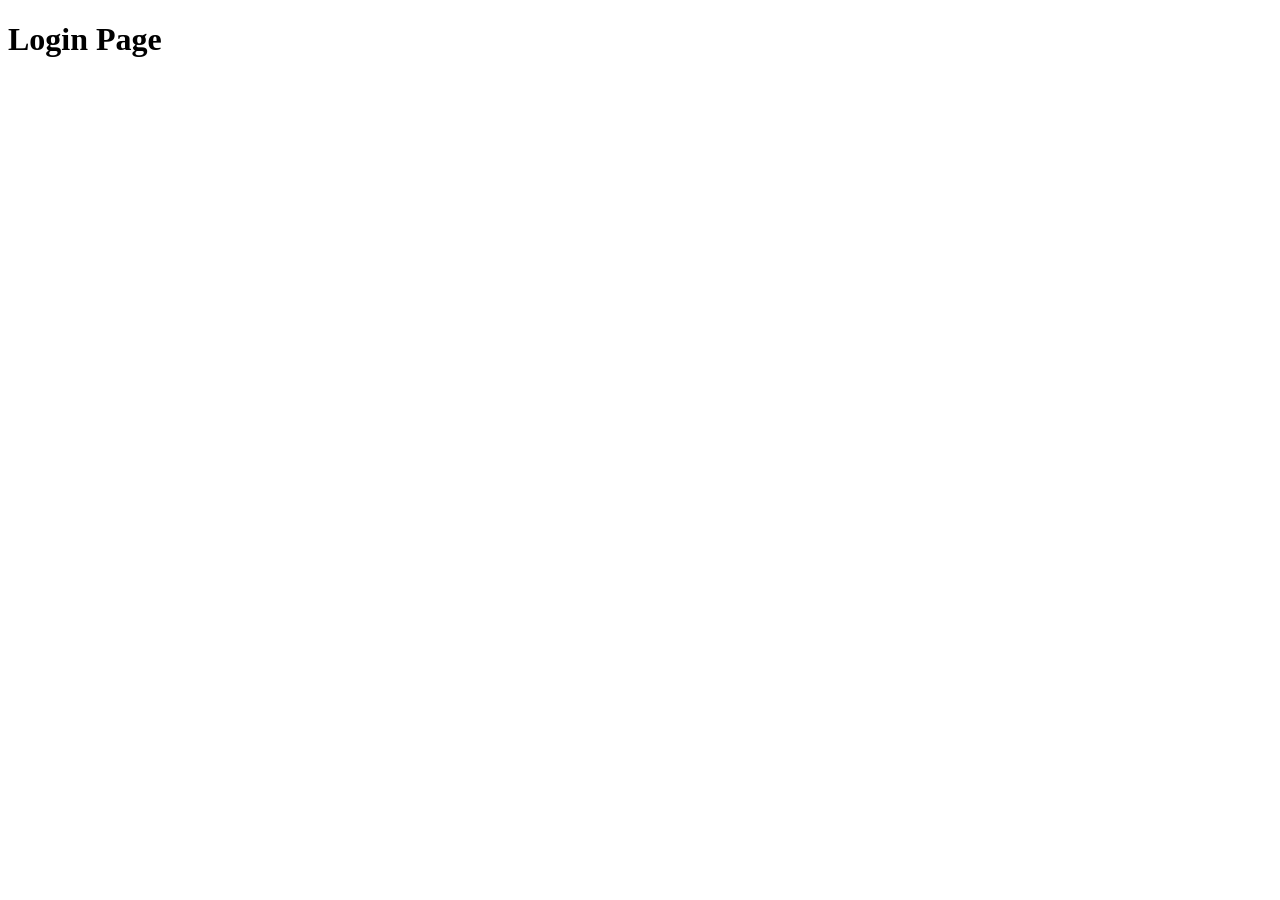
==== src/main/resources/templates/login.html @ 160b86b2 "Initial GameHive commit" ====
<!DOCTYPE html>
<html xmlns:th="http://www.thymeleaf.org">
<head>
    <title>Login</title>
	<link rel="stylesheet" th:href="@{/css/styles.css}">
</head>
<body>

<div th:replace="~{fragments/navbar :: navbar}"></div>

<h1>Login Page</h1>

</body>
</html>
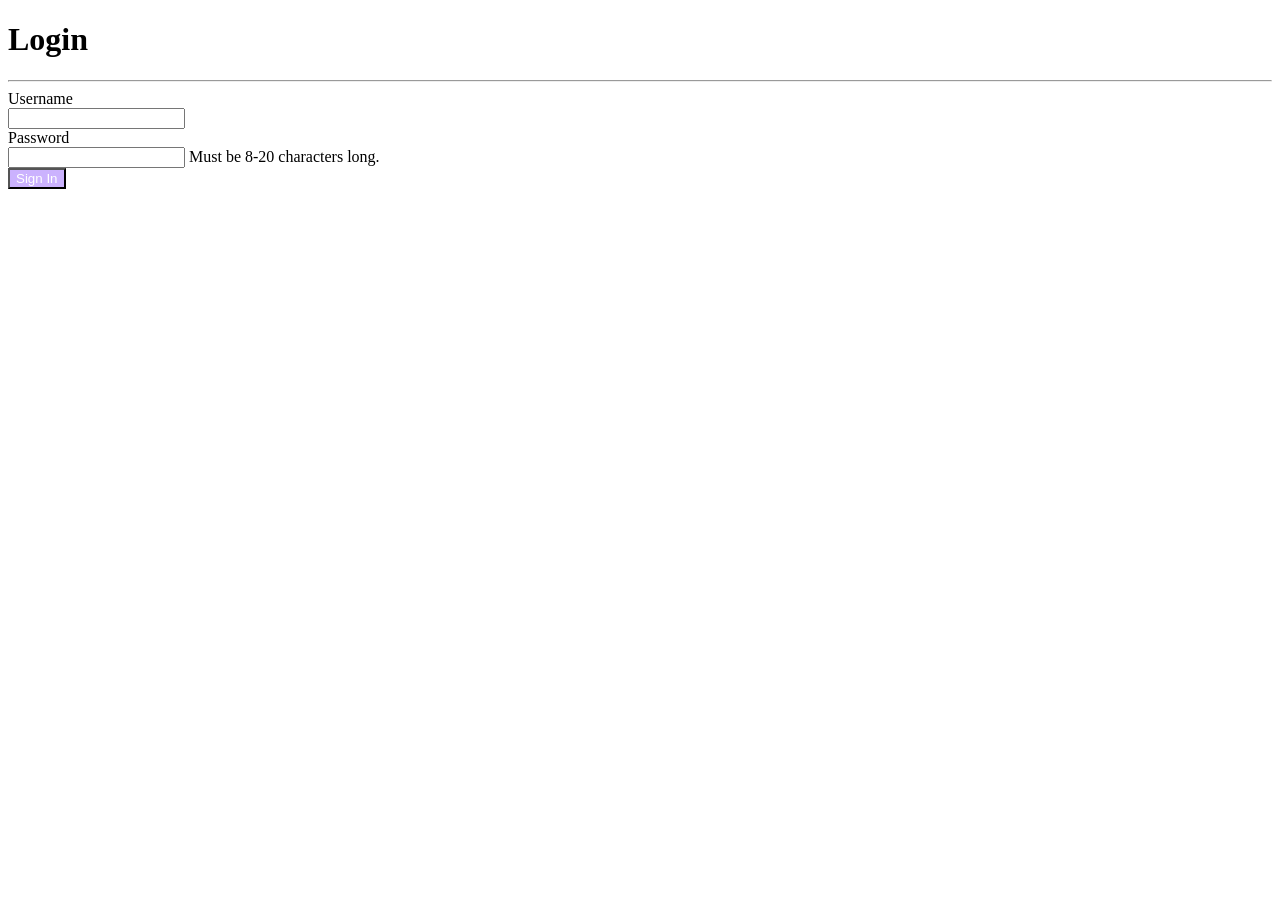
==== commit 4c4f83cb: "Enhance login page with Bootstrap styling Added login form, navigation bar, and footer to the login " ====
--- a/src/main/resources/templates/login.html
+++ b/src/main/resources/templates/login.html
@@ -1,14 +1,54 @@
 <!DOCTYPE html>
 <html xmlns:th="http://www.thymeleaf.org">
-<head>
-    <title>Login</title>
-	<link rel="stylesheet" th:href="@{/css/styles.css}">
-</head>
-<body>
-
-<div th:replace="~{fragments/navbar :: navbar}"></div>
-
-<h1>Login Page</h1>
-
-</body>
-</html>+	<head>
+		<link rel="stylesheet" href="/webjars/bootstrap/5.3.3/css/bootstrap.min.css">
+		<link rel="stylesheet" th:href="@{/style.css}">
+		<script src="/webjars/bootstrap/5.3.3/js/bootstrap.bundle.min.js"></script>
+	</head>
+	<body>
+		<div th:replace="~{fragments/navbar :: navbar}"></div>
+		<div class="container-md flex-grow-1 vh-100 d-flex justify-content-center align-items-center">
+			<div>
+				<form class="border border-secondary border-4 rounded p-5 shadow-sm" th:action="@{/login}" method="post">
+					<h1>Login</h1>
+					<hr class="pb-5">
+					<div class="row mb-3">
+					    <div class="col-3">
+					        <label for="inputUsername" class="col-form-label">Username</label>
+					    </div>
+					    <div class="col-9">
+					        <input type="text"
+					               id="inputUsername"
+					               class="form-control border border-secondary">
+					    </div>
+					</div>
+					<div class="row mb-3">
+					    <div class="col-3">
+					        <label for="inputPassword" class="col-form-label">
+					            Password
+					        </label>
+					    </div>
+					    <div class="col-9">
+					        <input type="password"
+					               id="inputPassword"
+					               class="form-control border border-secondary">
+					        <span class="form-text">
+					            Must be 8-20 characters long.
+					        </span>
+					    </div>
+					</div>
+					<div class="row">
+					    <div class="offset-3 col-9">
+					        <button type="submit"
+					                class="btn p-2"
+									style="background-color: #cbb2fe; color: white;">
+					            Sign In
+					        </button>
+					    </div>
+					</div>
+				</form>
+			</div>
+		</div>
+		<div th:replace="~{fragments/footer :: footer}"></div>
+	</body>
+</html>
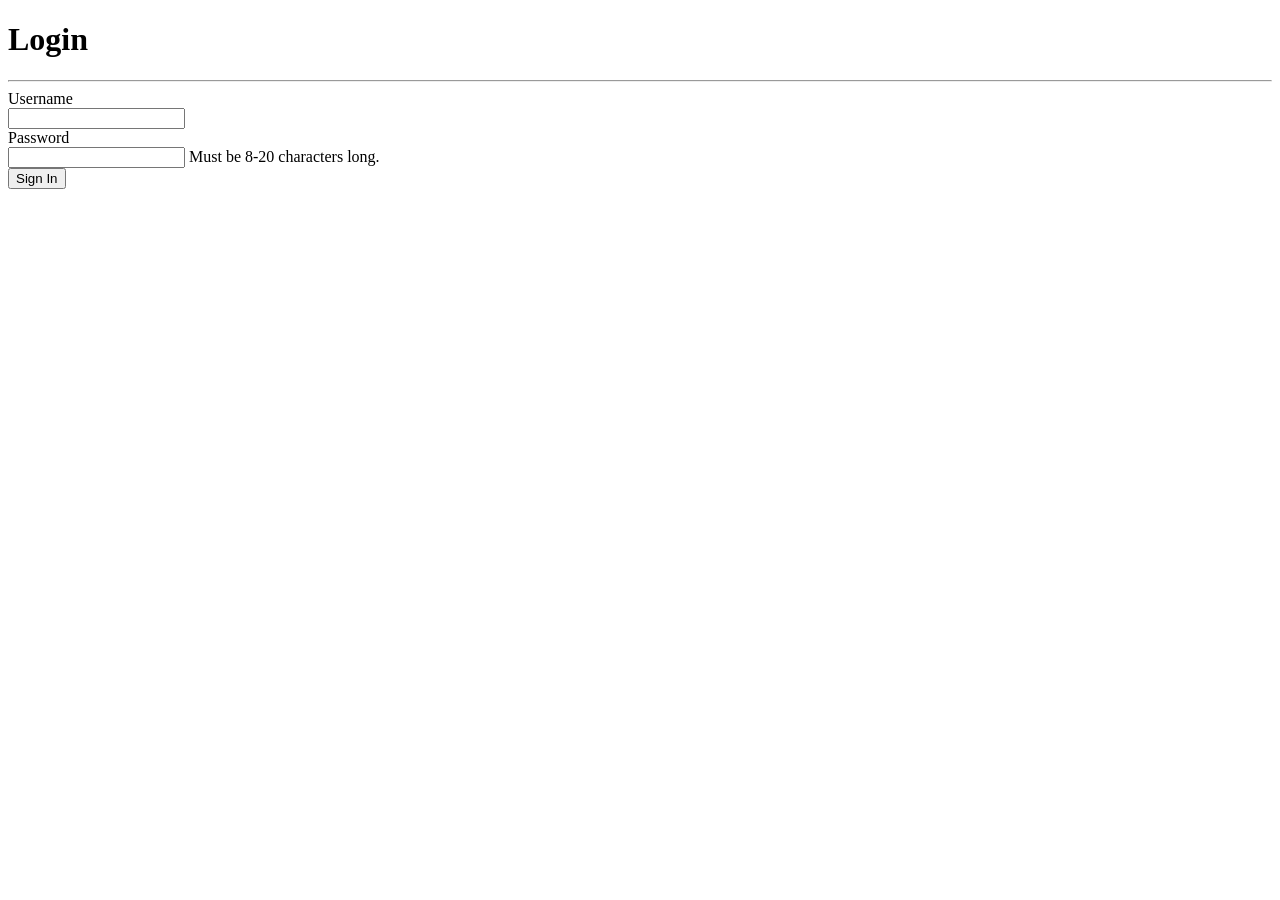
==== commit 1acdc8eb: "Update login.html Copied Dominiques changes to the login.html at top level so I could delete the cop" ====
--- a/src/main/resources/templates/login.html
+++ b/src/main/resources/templates/login.html
@@ -1,54 +1,55 @@
 <!DOCTYPE html>
 <html xmlns:th="http://www.thymeleaf.org">
-	<head>
-		<link rel="stylesheet" href="/webjars/bootstrap/5.3.3/css/bootstrap.min.css">
-		<link rel="stylesheet" th:href="@{/style.css}">
-		<script src="/webjars/bootstrap/5.3.3/js/bootstrap.bundle.min.js"></script>
-	</head>
-	<body>
-		<div th:replace="~{fragments/navbar :: navbar}"></div>
-		<div class="container-md flex-grow-1 vh-100 d-flex justify-content-center align-items-center">
-			<div>
-				<form class="border border-secondary border-4 rounded p-5 shadow-sm" th:action="@{/login}" method="post">
-					<h1>Login</h1>
-					<hr class="pb-5">
-					<div class="row mb-3">
-					    <div class="col-3">
-					        <label for="inputUsername" class="col-form-label">Username</label>
-					    </div>
-					    <div class="col-9">
-					        <input type="text"
-					               id="inputUsername"
-					               class="form-control border border-secondary">
-					    </div>
-					</div>
-					<div class="row mb-3">
-					    <div class="col-3">
-					        <label for="inputPassword" class="col-form-label">
-					            Password
-					        </label>
-					    </div>
-					    <div class="col-9">
-					        <input type="password"
-					               id="inputPassword"
-					               class="form-control border border-secondary">
-					        <span class="form-text">
-					            Must be 8-20 characters long.
-					        </span>
-					    </div>
-					</div>
-					<div class="row">
-					    <div class="offset-3 col-9">
-					        <button type="submit"
-					                class="btn p-2"
-									style="background-color: #cbb2fe; color: white;">
-					            Sign In
-					        </button>
-					    </div>
-					</div>
-				</form>
-			</div>
-		</div>
-		<div th:replace="~{fragments/footer :: footer}"></div>
-	</body>
+<head>
+    <title>Login – GameHive</title>
+    <link rel="stylesheet" href="/webjars/bootstrap/5.3.3/css/bootstrap.min.css">
+    <link rel="stylesheet" th:href="@{/css/styles.css}">
+    <script src="/webjars/bootstrap/5.3.3/js/bootstrap.bundle.min.js"></script>
+</head>
+<body>
+<div th:replace="~{fragments/navbar :: navbar}"></div>
+<div class="container-md flex-grow-1 vh-100 d-flex justify-content-center align-items-center">
+    <div>
+        <form class="border border-secondary border-4 rounded p-5 shadow-sm"
+              th:action="@{/login}" method="post">
+            <h1 class="mb-0">Login</h1>
+            <hr class="pb-3">
+            <div class="alert alert-error mb-4" th:if="${error}" th:text="${error}"></div>
+
+            <div class="row mb-3">
+                <div class="col-3">
+                    <label for="inputUsername" class="col-form-label">Username</label>
+                </div>
+                <div class="col-9">
+                    <input type="text"
+                           id="inputUsername"
+                           name="username"
+                           class="form-control border border-secondary">
+                </div>
+            </div>
+            <div class="row mb-4">
+                <div class="col-3">
+                    <label for="inputPassword" class="col-form-label">Password</label>
+                </div>
+                <div class="col-9">
+                    <input type="password"
+                           id="inputPassword"
+                           name="password"
+                           class="form-control border border-secondary">
+                    <span class="form-text" style="color: var(--muted-text);">
+                        Must be 8-20 characters long.
+                    </span>
+                </div>
+            </div>
+            <div class="row">
+                <div class="offset-3 col-9">
+                    <button type="submit" class="btn">Sign In</button>
+                </div>
+            </div>
+            </div>
+        </form>
+    </div>
+</div>
+<div th:replace="~{fragments/footer :: footer}"></div>
+</body>
 </html>
